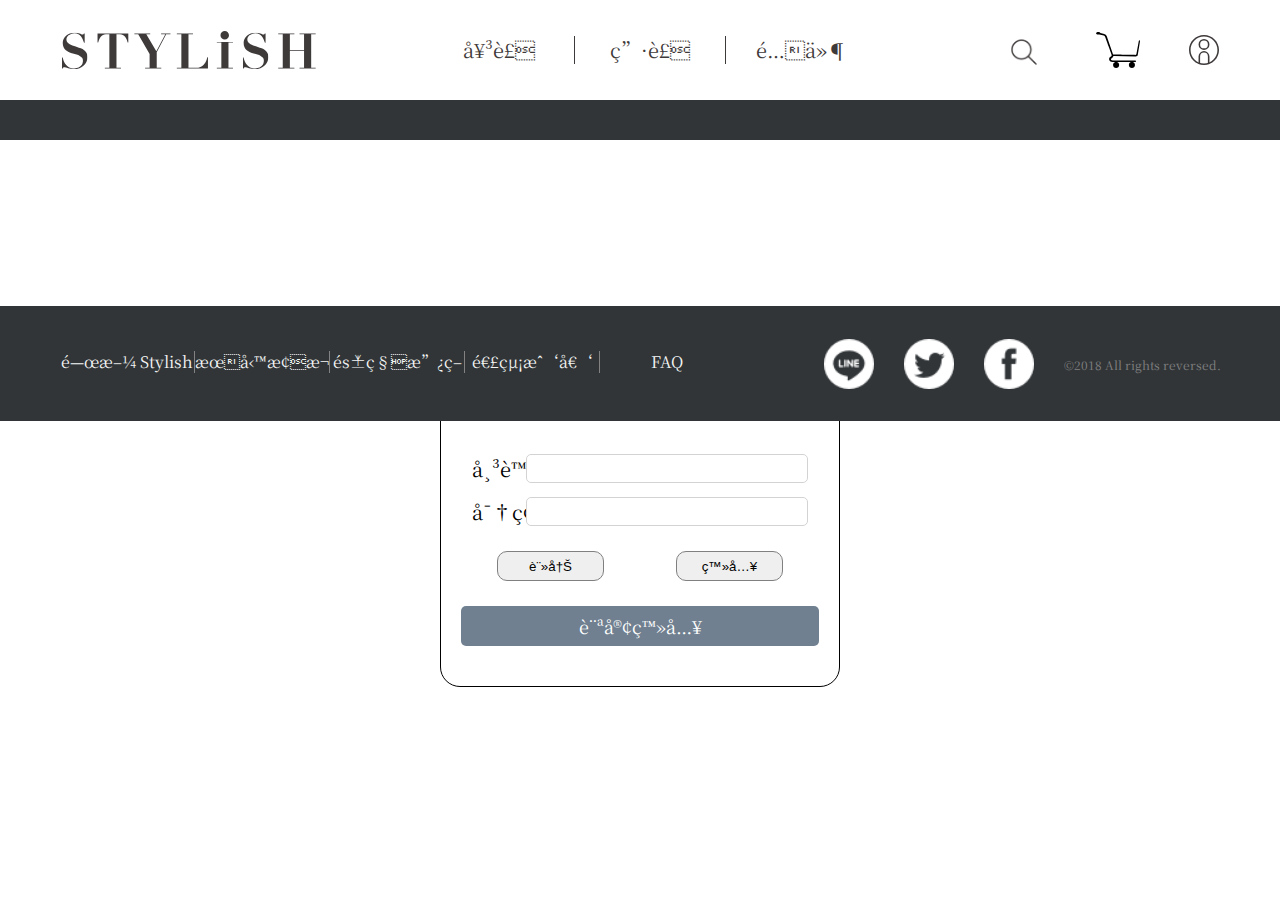
==== index.html @ d68196a6 "copy STYLiSH from AppWorksSchool frank_develop" ====
<!DOCTYPE html>
<html>
    <head>
        <meta name="viewport" content="width=device-width, initial-scale=1.0"/>
        <meta charset="uft-8">
        <meta http-equiv="X-UA-Compatible" content="IE=edge,chrome=1" />
        <!-- 
        X-UA-Compatible是IE8的專有的屬性，它告訴IE8採用何種IE版本去渲染網頁。
        content的值選擇了以 edge去渲染或以chrome v8引擎 
        -->
        <title>STYLISH｜Main Page</title>
        <link rel="stylesheet" type="text/css" href="./css/index.css"/>
        <!-- Facebook SDK set up -->
        
    </head>
    <body>
        <header>
            <nav class="mainNav">
                <img class="btn_logo01" src="./img/webLogo.svg" />
                <div class="inlineBlock mainNavTitles catagoBtn">
                    <span>女裝</span><!--
                 --><span>男裝</span><!--
                 --><span>配件</span>
                </div>
                <img class="inlineBlock profile_btn profileBtn" src="img/btn-member-01-normal.svg"/>
                <div class="inlineBlock mainNav_cart cartBtn"><div class="num"></div></div>
                <form class="inlineBlock queryBox" action="./index.html" >
                    <input type="search" name="keyword" /><!--
                 --><img src="./img/search.png" />
                </form> 
            </nav>
            <nav class="secondNav">
                <div class="secondNavTitles catagoBtn">
                    <span class="inlineBlock">女裝</span><!--
                 --><span class="inlineBlock">男裝</span><!--
                 --><span class="inlineBlock">配件</span>
                </div>
            </nav>
            <nav class="fixedNav"><!--
            --><a class="inlineBlock cartBtn"><div class="inlineBlock fixedNav_cart"><div class="num"></div></div>購物車</a><!--
            --><a class="inlineBlock profileBtn"><img src="img/btn-member-02-normal.svg"/>會員</a>
            </nav>
        </header>
        
        <div class="bannerContainer">
            
        </div>
        <main class="productArea"><!---index.script--></main>
        <div id="loginBox">
            <img src="./img/webLogo.svg" />
            <div><label>帳號 </label><input name="account" /></div>
            <div><label>密碼 </label><input type="password" name="password" /></div>
            <div><button class="signUp_btn">註冊</button><button class="signIn_btn">登入</button></div>
            <div class="loginAsStranger">訪客登入</div>
            <div 
                class="fb-login-button" 
                data-width="100%" 
                data-size="large"        
                data-button-type="login_with" 
                data-auto-logout-link="true" 
                data-use-continue-as="true"
                data-scope="public_profile, email"
                data-onlogin='checkFBLoginState'>
            </div>
        </div>
        <footer>
            <div class="footerContainer">
                <ul class="footerItemContainer inlineBlock">
                    <li><a href="#">關於 Stylish</a></li><!--
                 --><li><a href="#">服務條款</a></li><!--
                 --><li href="#"><a href="#">隱私政策</a></li>
                </ul><!--
             --><ul class="footerItemContainer inlineBlock">
                    <li><a href="#">連絡我們</a></li><!--
                 --><li><a href="#">FAQ</a></li>
                </ul><!--
            --><div class="footerItemContainer2 inlineBlock">
                    <a><img src="./img/line.png"/></a><!--
                 --><a><img src="./img/twitter.png"/></a><!--
                 --><a><img src="./img/facebook.png"/></a>
                </div><!--
            --><span class="copyRight inlineBlock">&copy;2018 All rights reversed.</span>
            </div>
        </footer>
        
        <script type="text/javascript" src="./js/main.js"></script>
        <script type="text/javascript" src="./js/index.js"></script>
    </body>
</html>
---- css/index.css ----
@import "./reset.css";
@import "./style.css";
@import "./parts/mainFooter.css";
@import "./parts/mainHeader.css";
@import url('https://fonts.googleapis.com/css?family=Noto+Serif|Noto+Serif+TC:900|Roboto+Slab|Solway&display=swap');

/***************
    Index Page 
 ***************/

/************** Sign Board */
.bannerContainer {
    position: relative; /* for 切換圖片的小圓點固定位置用 */
}
.banner {
    height: 50vw;
    min-height: 200px;
    max-height: 500px;
    background-repeat: no-repeat;
    background-size: cover;
    background-position: center;
    display: none;
}
.bannerText {
    margin: 166px 0 0 20%;
}
.bannerText > span {
    line-height: 57px;
}
.bannerText > span:first-child {
    font-size:30px;
    font-weight: 100;
    line-height: 57px;
}
.bannerSwitch {
    width:200px;
    text-align: center;
    position: absolute;
    bottom: 34px;
    left: 50%;
    margin-left: -100px;
    line-height: 10px;
}
.bannerSwitch div{
    width: 10px;
    height: 10px;
    border-radius: 50%;
    background-color: #d8d8d8;
    display: inline-block;
    margin: 0 11px;
}

/************** Product */
.productArea {
    margin: 70px auto 96px ;
    width: 1200px;
}
 .productBox {
    float: left;
    width:360px;
    height: 652px;
    margin: 0 20px;
}
.productImg {
    width:100%;
    height: 480px;
    background-color: #828282;
}
.productTitle, .producctPrice {
    letter-spacing: 4px;

}
.producctPrice{
    margin-top: 10px;
    color: #3f3a3a;
}
.productColor{
    display: inline-block;
    width: 24px;
    height: 24px;
    margin: 20px 10px 20px 0;
    border: .1px solid grey;
    background-color: #828282;
}

/****************
    Media Query 
 ****************/
@media screen and (max-width:1200px) {
    .productArea{
        width: 800px;
    }
} 
@media screen and (max-width:1130px) {
    /* banner設定  */
    .bannerTitleFontSize {
        font-size:24px;
        font-weight: 100;
    }
    .bannerTitleFontSize2 {
        font-size: 16px;
    }
    .bannerText {
        margin: 15% 0 0 10%;
    }
    .bannerText span {
        line-height: 40px;
    }
}
@media screen and (max-width:820px) {
    /* banner設定  */
    .bannerText {
        margin: 15% 0 0 10%;
    }
    .bannerText > span {
        line-height: 30px;
        font-size: 14px;
    }
    .bannerText > span:first-child {
        line-height: 30px;
        font-size: 20px;
        font-weight: 100;
    }
    .bannerSwitch {
        bottom: 18px;
    }
    .bannerSwitch div {
        width: 4px;
        height: 4px;
        margin: 8.8px;
    }
    /* productArea */
    .productArea {
        width: 318px;
    }
    .productBox {
        width: 153px;
        height: 300px;
        margin: 0 3px;
    }
    .productImg {
        height: 204px;
    }
    .productColor {
        width: 12px;
        height: 12px;
        margin: 8px 6px 10px 0;
    }
    .productTitle, .producctPrice {
        font-size: 12px;
    }
    .producctPrice {
        margin-top: 8px;
    }
}
@media screen and (max-width:400px) {
    /* banner設定  */
    .bannerText {
        margin: 36px 0 0 23px;
    }
    .bannerText > span {
        font-size: 12px;
    }
    .bannerText > span:first-child {
        font-size:16px;
    }
    .bannerSwitch {
        bottom: 5px;
    }
    /* product area */
    .productArea {
        margin-top: 30px;
    }
}

@keyframes transOpacity {
    0% { opacity: 0.5 ; }
    10% { opacity: 1.0 ; }
    90% { opacity: 1.0 ; }
    100% { opacity: 0.5 ; }
}
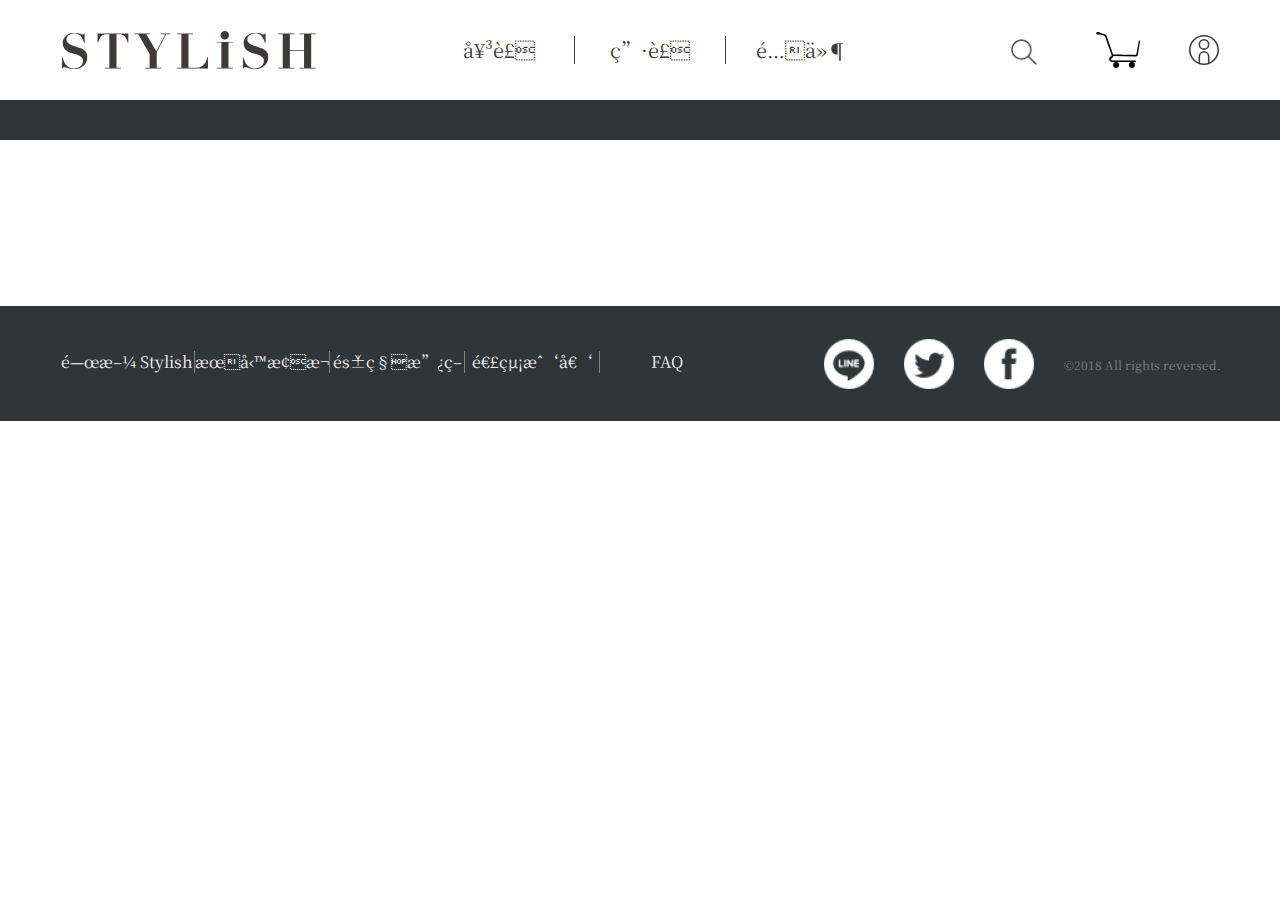
==== commit f05646a1: "hide sign in Box" ====
--- a/index.html
+++ b/index.html
@@ -46,7 +46,7 @@
             
         </div>
         <main class="productArea"><!---index.script--></main>
-        <div id="loginBox">
+        <!-- <div id="loginBox">
             <img src="./img/webLogo.svg" />
             <div><label>帳號 </label><input name="account" /></div>
             <div><label>密碼 </label><input type="password" name="password" /></div>
@@ -62,7 +62,7 @@
                 data-scope="public_profile, email"
                 data-onlogin='checkFBLoginState'>
             </div>
-        </div>
+        </div> -->
         <footer>
             <div class="footerContainer">
                 <ul class="footerItemContainer inlineBlock">
